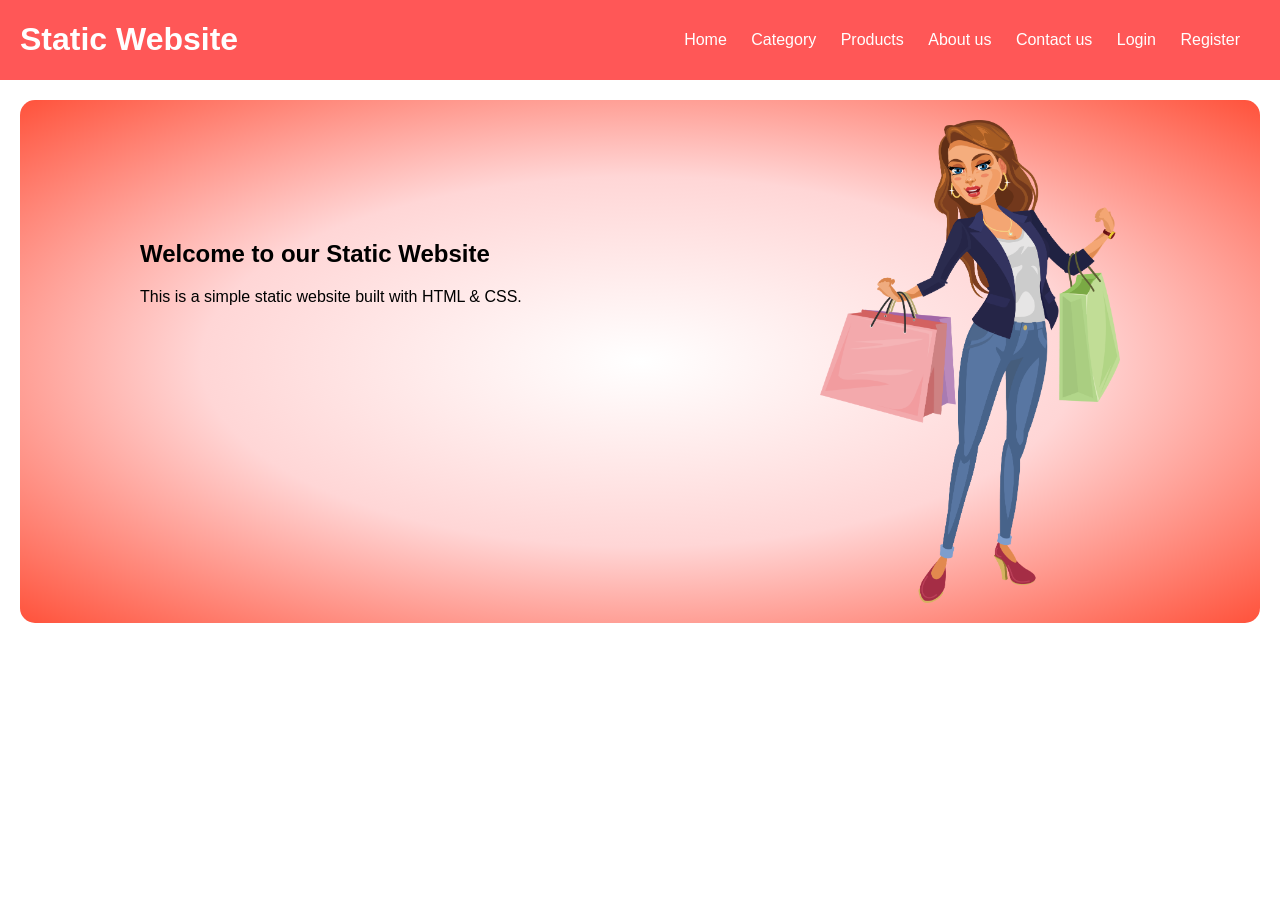
==== Staticwebsite/index.html @ 26dcca8f "Add static webpage" ====
<!DOCTYPE html>
<html lang="en">

<head>
    <meta charset="UTF-8">
    <meta name="viewport" content="width=device-width, initial-scale=1.0">
    <title>Static Website</title>
    <style>
        body {
            font-family: Arial, sans-serif;
            margin: 0;
            padding: 0;
        }

        header {
            display: flex;
            justify-content: space-between;
            background-color: #ff5757;
            color: white;
            padding: 10px 0;
            align-items: center;
            text-align: center;
            padding: 0 20px;
        }

        nav ul {
            list-style-type: none;
            padding: 0;
        }

        nav ul li {
            display: inline;
            margin-right: 20px;
        }

        nav ul li a {
            color: white;
            text-decoration: none;
        }

        main {
            display: flex;
            padding: 20px;
        }
        .slider {
            display: flex;
            background: radial-gradient(#fff, #ffd6d6,#ff523b);
            border-radius: 15px;
            overflow-x: auto;
            overflow: hidden;
            scroll-snap-type: x mandatory;
        }
        .slide-content {
            display: flex;
            flex-shrink: 0;
            width: 100%;
            scroll-snap-align: start;
            padding: 20px;
            box-sizing: border-box;
            animation: slideAnimation 15s infinite;
        }
        .slide-content .left {
            flex: 1;
            margin-top: 80px;
            padding: 20px 20px 20px 100px;
        }
        .slide-content .right {
            flex: 1;
            display: flex;
            justify-content: center;
            align-items: center;
        }
        .slide-content img{
            width: 300px;
        }
        @keyframes slideAnimation {
            0% { transform: translateX(0); }
            33% { transform: translateX(-100%); }
            66% { transform: translateX(-200%); }
            100% { transform: translateX(0); }
        }
    </style>
</head>

<body>
    <header>
        <h1>Static Website</h1>
        <nav>
            <ul>
                <li><a href="index.html">Home</a></li>
                <li><a href="category.html">Category</a></li>
                <li><a href="products.html">Products</a></li>
                <li><a href="about.html">About us</a></li>
                <li><a href="contact.html">Contact us</a></li>
                <li><a href="login.html">Login</a></li>
                <li><a href="register.html">Register</a></li>
            </ul>
        </nav>
    </header>
    <main>
        <section class="slider">
            <div slide="1" class="slide-content">
                <div class="left">
                    <h2>Welcome to our Static Website</h2>
                    <p>This is a simple static website built with HTML & CSS.</p>
                </div>
                <div class="right">
                    <img src="images/pngwing.com.png" alt="Placeholder Image">
                </div>
            </div>
            <div slide="2" class="slide-content">
                <div class="left">
                    <h2>Welcome to our Static Website</h2>
                    <p>This is a simple static website built with HTML & CSS.</p>
                </div>
                <div class="right">
                    <img src="images/pngwing.com.png" alt="Placeholder Image">
                </div>
            </div>
            <div slide="3" class="slide-content">
                <div class="left">
                    <h2>Welcome to our Static Website</h2>
                    <p>This is a simple static website built with HTML & CSS.</p>
                </div>
                <div class="right">
                    <img src="images/pngwing.com.png" alt="Placeholder Image">
                </div>
            </div>
        </section>
    </main>
</body>

</html>
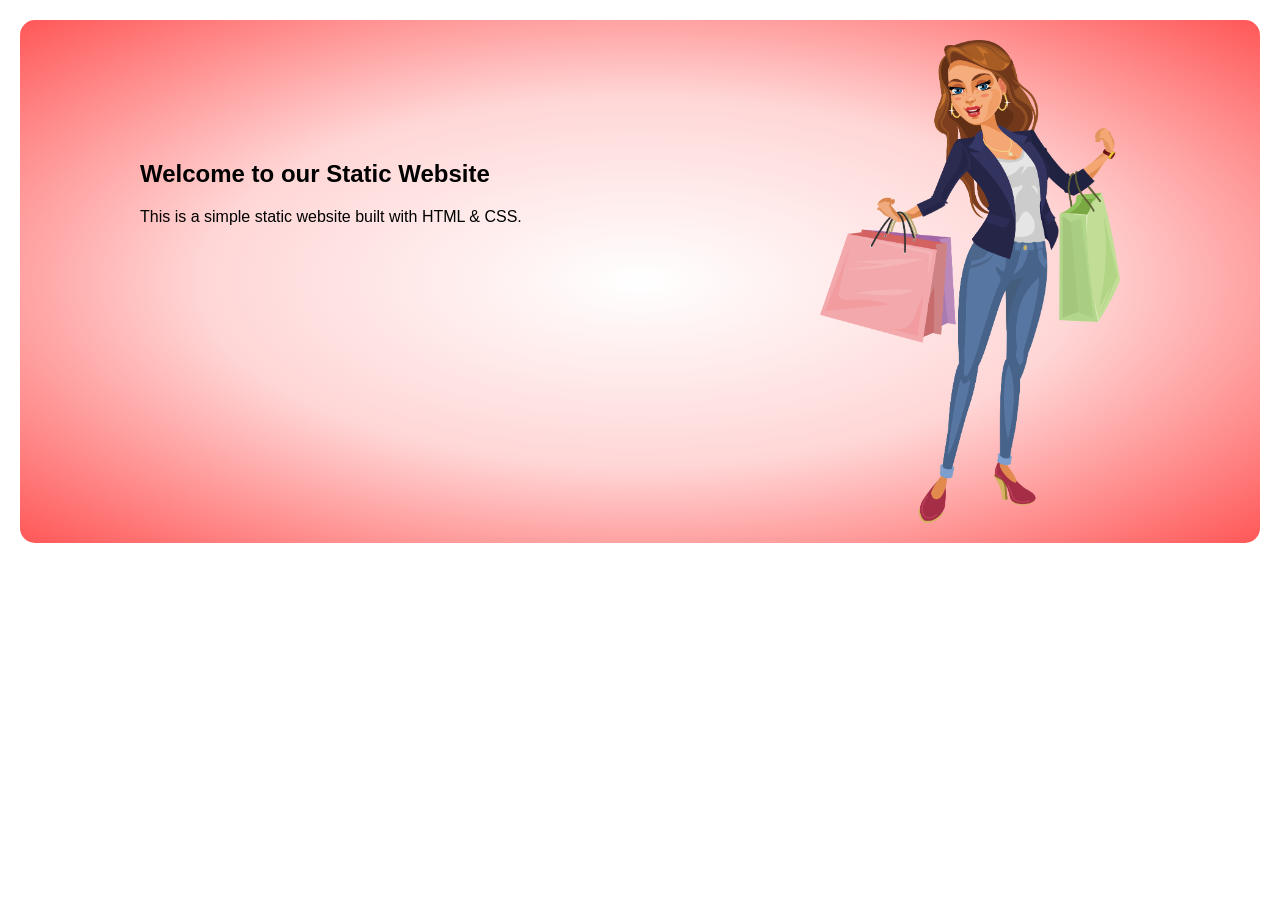
==== commit 0562a614: "Update Staticwebsite" ====
--- a/Staticwebsite/index.html
+++ b/Staticwebsite/index.html
@@ -12,39 +12,13 @@
             padding: 0;
         }
 
-        header {
-            display: flex;
-            justify-content: space-between;
-            background-color: #ff5757;
-            color: white;
-            padding: 10px 0;
-            align-items: center;
-            text-align: center;
-            padding: 0 20px;
-        }
-
-        nav ul {
-            list-style-type: none;
-            padding: 0;
-        }
-
-        nav ul li {
-            display: inline;
-            margin-right: 20px;
-        }
-
-        nav ul li a {
-            color: white;
-            text-decoration: none;
-        }
-
         main {
             display: flex;
             padding: 20px;
         }
         .slider {
             display: flex;
-            background: radial-gradient(#fff, #ffd6d6,#ff523b);
+            background: radial-gradient(#fff, #ffd6d6,#ff5757);
             border-radius: 15px;
             overflow-x: auto;
             overflow: hidden;
@@ -84,18 +58,7 @@
 
 <body>
     <header>
-        <h1>Static Website</h1>
-        <nav>
-            <ul>
-                <li><a href="index.html">Home</a></li>
-                <li><a href="category.html">Category</a></li>
-                <li><a href="products.html">Products</a></li>
-                <li><a href="about.html">About us</a></li>
-                <li><a href="contact.html">Contact us</a></li>
-                <li><a href="login.html">Login</a></li>
-                <li><a href="register.html">Register</a></li>
-            </ul>
-        </nav>
+        <link rel="import" href="header.html">
     </header>
     <main>
         <section class="slider">
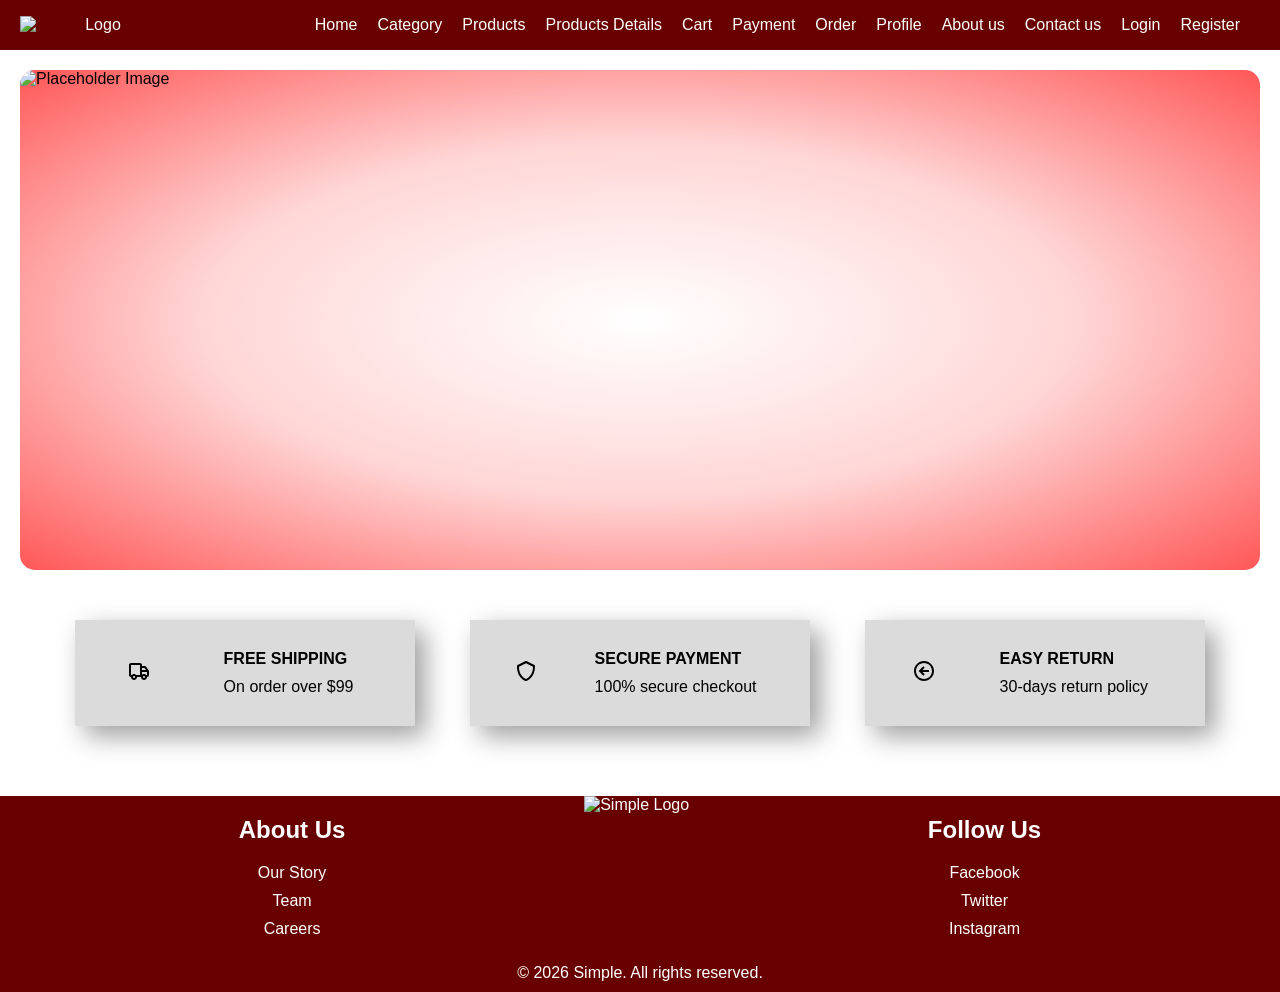
==== commit a42c33d3: "Update Staticwebsite" ====
--- a/Staticwebsite/index.html
+++ b/Staticwebsite/index.html
@@ -5,92 +5,75 @@
     <meta charset="UTF-8">
     <meta name="viewport" content="width=device-width, initial-scale=1.0">
     <title>Static Website</title>
-    <style>
-        body {
-            font-family: Arial, sans-serif;
-            margin: 0;
-            padding: 0;
-        }
-
-        main {
-            display: flex;
-            padding: 20px;
-        }
-        .slider {
-            display: flex;
-            background: radial-gradient(#fff, #ffd6d6,#ff5757);
-            border-radius: 15px;
-            overflow-x: auto;
-            overflow: hidden;
-            scroll-snap-type: x mandatory;
-        }
-        .slide-content {
-            display: flex;
-            flex-shrink: 0;
-            width: 100%;
-            scroll-snap-align: start;
-            padding: 20px;
-            box-sizing: border-box;
-            animation: slideAnimation 15s infinite;
-        }
-        .slide-content .left {
-            flex: 1;
-            margin-top: 80px;
-            padding: 20px 20px 20px 100px;
-        }
-        .slide-content .right {
-            flex: 1;
-            display: flex;
-            justify-content: center;
-            align-items: center;
-        }
-        .slide-content img{
-            width: 300px;
-        }
-        @keyframes slideAnimation {
-            0% { transform: translateX(0); }
-            33% { transform: translateX(-100%); }
-            66% { transform: translateX(-200%); }
-            100% { transform: translateX(0); }
-        }
-    </style>
+    <script src="https://ajax.googleapis.com/ajax/libs/jquery/3.7.1/jquery.min.js"></script>
+    <script>
+        $(function () {
+            $("#header").load("header.html");
+            $("#footer").load("footer.html");
+        });
+    </script>
+    <link rel="stylesheet" href="style.css">
+    <link href="https://fonts.googleapis.com/css2?familt=Poppins:wght@300;400;500;600;700&display=swap"
+        rel="stylesheet">
+    <link rel="stylesheet" href="https://stackpath.bootstrapcdn.com/font-awesome/4.7.0/css/font-awesome.min.css">
 </head>
 
 <body>
-    <header>
-        <link rel="import" href="header.html">
-    </header>
+    <div id="header"> </div>
+
+
     <main>
         <section class="slider">
             <div slide="1" class="slide-content">
-                <div class="left">
-                    <h2>Welcome to our Static Website</h2>
-                    <p>This is a simple static website built with HTML & CSS.</p>
-                </div>
-                <div class="right">
-                    <img src="images/pngwing.com.png" alt="Placeholder Image">
+                <img src="images/slide1.jpg" alt="Placeholder Image">
+            </div>
+            <div slide="2" class="slide-content">
+                <img src="images/slide2.jpg" alt="Placeholder Image">
+            </div>
+            <div slide="3" class="slide-content">
+                <img src="images/slide3.jpg" alt="Placeholder Image">
+            </div>
+        </section>
+        <section class="features">
+            <div class="shipping">
+                <div class="icon"><svg xmlns="http://www.w3.org/2000/svg" width="24" height="24" fill="currentColor" viewBox="0 0 24 24">
+                        <path
+                            d="M19.1 7.8c-.38-.5-.97-.8-1.6-.8H15V6c0-1.1-.9-2-2-2H4c-1.1 0-2 .9-2 2v10c0 1.1.9 2 2 2 0 1.65 1.35 3 3 3s3-1.35 3-3h4c0 1.65 1.35 3 3 3s3-1.35 3-3c1.1 0 2-.9 2-2v-3.67c0-.43-.14-.86-.4-1.2zM17.5 9l1.5 2h-4V9zM7 19a1.003 1.003 0 0 1-.87-1.5c.37-.63 1.36-.63 1.73 0 .09.15.13.32.13.49 0 .55-.45 1-1 1Zm2.23-3s-.05-.05-.08-.07c-.06-.06-.12-.11-.17-.16-.12-.11-.25-.21-.38-.29a3 3 0 0 0-.67-.32c-.07-.02-.14-.05-.21-.07Q7.375 15 7 15c-.375 0-.49.04-.72.09-.07.02-.14.05-.21.07-.16.05-.31.11-.45.19-.07.04-.15.08-.22.13-.13.09-.26.18-.38.29-.06.05-.12.1-.18.16-.02.03-.05.04-.08.07h-.77V6h9v10H9.22ZM17 19a1.003 1.003 0 0 1-.87-1.5c.37-.63 1.36-.63 1.73 0 .09.15.13.32.13.49 0 .55-.45 1-1 1Zm3-3h-.77s-.05-.05-.08-.07c-.06-.06-.12-.11-.17-.16-.12-.11-.25-.21-.38-.29a3 3 0 0 0-.67-.32c-.07-.02-.14-.05-.21-.07Q17.375 15 17 15c-.375 0-.47.04-.7.09-.06.01-.12.03-.18.05-.18.06-.36.13-.52.22l-.12.06c-.17.1-.33.21-.48.35v-2.76h5v3Z">
+                        </path>
+                    </svg></div>
+                <div class="feature-content">
+                    <h4>FREE SHIPPING</h4>
+                    <p>On order over $99</p>
                 </div>
             </div>
-            <div slide="2" class="slide-content">
-                <div class="left">
-                    <h2>Welcome to our Static Website</h2>
-                    <p>This is a simple static website built with HTML & CSS.</p>
-                </div>
-                <div class="right">
-                    <img src="images/pngwing.com.png" alt="Placeholder Image">
+            <div class="secure">
+                <div class="icon"><svg xmlns="http://www.w3.org/2000/svg" width="24" height="24" fill="currentColor" viewBox="0 0 24 24">
+                        <path
+                            d="m20.42 6.11-7.97-4c-.28-.14-.62-.14-.9 0l-7.97 4c-.31.15-.51.45-.55.79-.01.11-.96 10.77 8.55 15.01a.98.98 0 0 0 .82 0c9.51-4.25 8.57-14.9 8.55-15.01a.98.98 0 0 0-.55-.79ZM12 19.9C5.26 16.63 4.94 9.64 5 7.64l7-3.51 7 3.51c.04 1.99-.33 9.02-7 12.27Z">
+                        </path>
+                    </svg></div>
+                <div class="feature-content">
+                    <h4>SECURE PAYMENT</h4>
+                    <p>100% secure checkout</p>
                 </div>
             </div>
-            <div slide="3" class="slide-content">
-                <div class="left">
-                    <h2>Welcome to our Static Website</h2>
-                    <p>This is a simple static website built with HTML & CSS.</p>
-                </div>
-                <div class="right">
-                    <img src="images/pngwing.com.png" alt="Placeholder Image">
+            <div class="proreturn">
+                <div class="icon"><svg xmlns="http://www.w3.org/2000/svg" width="24" height="24" fill="currentColor" mviewBox="0 0 24 24">
+                        <path
+                            d="M12 2C6.49 2 2 6.49 2 12s4.49 10 10 10 10-4.49 10-10S17.51 2 12 2m0 18c-4.41 0-8-3.59-8-8s3.59-8 8-8 8 3.59 8 8-3.59 8-8 8">
+                        </path>
+                        <path d="m12.71 8.71-1.42-1.42L6.59 12l4.7 4.71 1.42-1.42-2.3-2.29H17v-2h-6.59z"></path>
+                    </svg></div>
+                <div class="feature-content">
+                    <h4>EASY RETURN</h4>
+                    <p>30-days return policy</p>
                 </div>
             </div>
         </section>
     </main>
+
+
+    <div id="footer"></div>
 </body>
 
 </html>
--- a/Staticwebsite/style.css
+++ b/Staticwebsite/style.css
@@ -0,0 +1,74 @@
+body {
+    font-family: Arial, sans-serif;
+    margin: 0;
+    padding: 0;
+}
+
+main {
+    padding: 20px;
+}
+
+.slider {
+    position: relative;
+    display: flex;
+    background: radial-gradient(#fff, #ffd6d6, #ff5757);
+    border-radius: 15px;
+    overflow: hidden;
+    width: 100%;
+    height: 500px;
+    scroll-snap-type: x mandatory;
+}
+
+.slide-content {
+    display: flex;
+    flex-shrink: 0;
+    align-items: center;
+    justify-content: center;
+    scroll-snap-align: start;
+    box-sizing: border-box;
+    animation: slideAnimation 15s infinite;
+}
+
+.slide-content img {
+    width: 1325PX;
+    height: 100%;
+}
+
+@keyframes slideAnimation {
+    0% {
+        transform: translateX(0);
+    }
+
+    33% {
+        transform: translateX(-100%);
+    }
+
+    66% {
+        transform: translateX(-200%);
+    }
+
+    100% {
+        transform: translateX(0);
+    }
+}
+
+.features{
+    display:flex;
+    justify-content: space-evenly;
+    align-items: center;
+    margin:50px 0;
+}
+
+.shipping, .secure, .proreturn{
+    display: flex;
+    justify-content: space-around;
+    background-color: rgb(219, 219, 219);
+    box-shadow: 10px 10px 25px rgb(158, 158, 158);
+    width:300px;
+    align-items: center;
+    padding: 20px;
+}
+
+.feature-content h4, .feature-content p{
+    margin: 10px;
+}
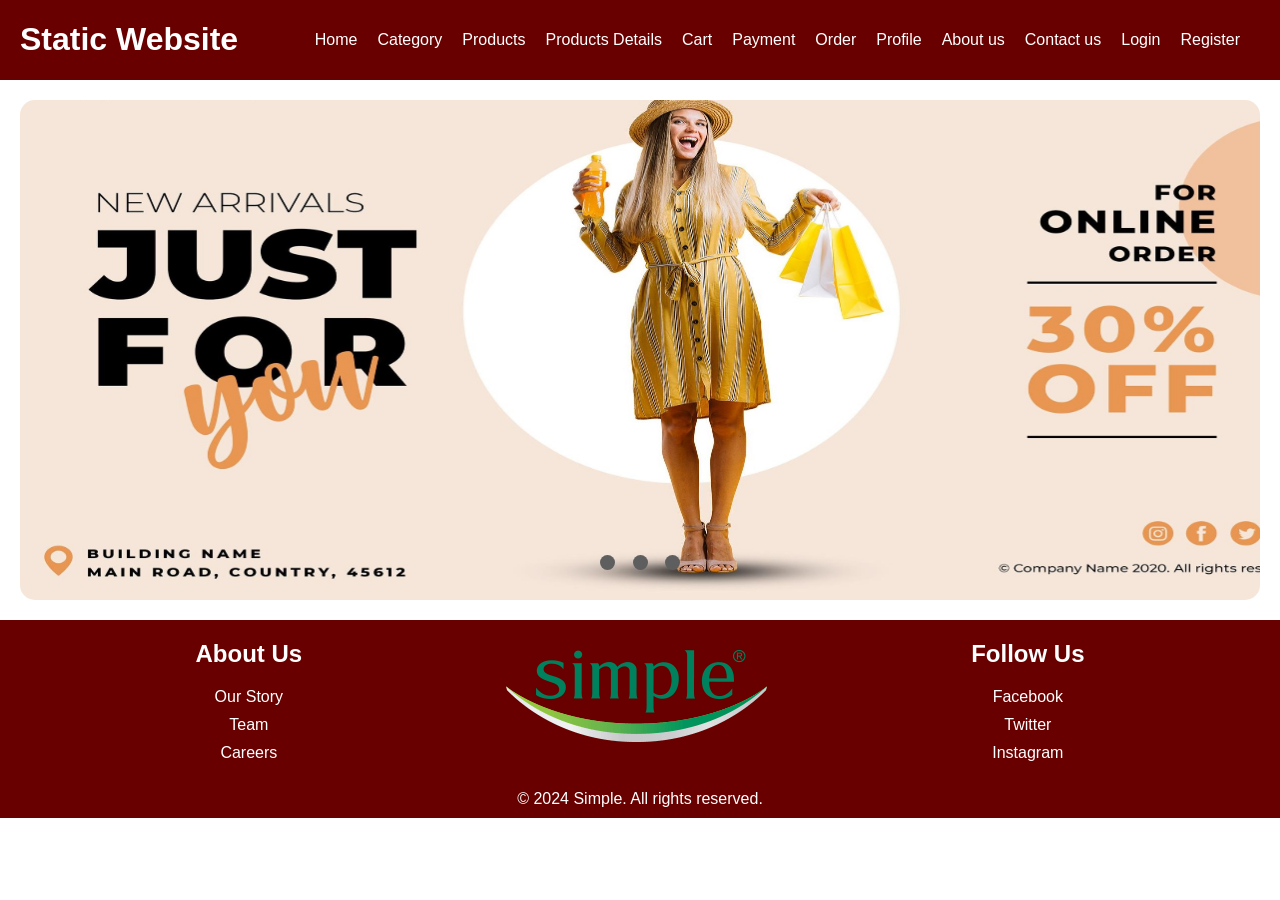
==== commit ab86e3ea: "Add Header Footer" ====
--- a/Staticwebsite/index.html
+++ b/Staticwebsite/index.html
@@ -13,9 +13,6 @@
         });
     </script>
     <link rel="stylesheet" href="style.css">
-    <link href="https://fonts.googleapis.com/css2?familt=Poppins:wght@300;400;500;600;700&display=swap"
-        rel="stylesheet">
-    <link rel="stylesheet" href="https://stackpath.bootstrapcdn.com/font-awesome/4.7.0/css/font-awesome.min.css">
 </head>
 
 <body>
@@ -24,50 +21,21 @@
 
     <main>
         <section class="slider">
-            <div slide="1" class="slide-content">
-                <img src="images/slide1.jpg" alt="Placeholder Image">
-            </div>
-            <div slide="2" class="slide-content">
-                <img src="images/slide2.jpg" alt="Placeholder Image">
-            </div>
-            <div slide="3" class="slide-content">
-                <img src="images/slide3.jpg" alt="Placeholder Image">
-            </div>
-        </section>
-        <section class="features">
-            <div class="shipping">
-                <div class="icon"><svg xmlns="http://www.w3.org/2000/svg" width="24" height="24" fill="currentColor" viewBox="0 0 24 24">
-                        <path
-                            d="M19.1 7.8c-.38-.5-.97-.8-1.6-.8H15V6c0-1.1-.9-2-2-2H4c-1.1 0-2 .9-2 2v10c0 1.1.9 2 2 2 0 1.65 1.35 3 3 3s3-1.35 3-3h4c0 1.65 1.35 3 3 3s3-1.35 3-3c1.1 0 2-.9 2-2v-3.67c0-.43-.14-.86-.4-1.2zM17.5 9l1.5 2h-4V9zM7 19a1.003 1.003 0 0 1-.87-1.5c.37-.63 1.36-.63 1.73 0 .09.15.13.32.13.49 0 .55-.45 1-1 1Zm2.23-3s-.05-.05-.08-.07c-.06-.06-.12-.11-.17-.16-.12-.11-.25-.21-.38-.29a3 3 0 0 0-.67-.32c-.07-.02-.14-.05-.21-.07Q7.375 15 7 15c-.375 0-.49.04-.72.09-.07.02-.14.05-.21.07-.16.05-.31.11-.45.19-.07.04-.15.08-.22.13-.13.09-.26.18-.38.29-.06.05-.12.1-.18.16-.02.03-.05.04-.08.07h-.77V6h9v10H9.22ZM17 19a1.003 1.003 0 0 1-.87-1.5c.37-.63 1.36-.63 1.73 0 .09.15.13.32.13.49 0 .55-.45 1-1 1Zm3-3h-.77s-.05-.05-.08-.07c-.06-.06-.12-.11-.17-.16-.12-.11-.25-.21-.38-.29a3 3 0 0 0-.67-.32c-.07-.02-.14-.05-.21-.07Q17.375 15 17 15c-.375 0-.47.04-.7.09-.06.01-.12.03-.18.05-.18.06-.36.13-.52.22l-.12.06c-.17.1-.33.21-.48.35v-2.76h5v3Z">
-                        </path>
-                    </svg></div>
-                <div class="feature-content">
-                    <h4>FREE SHIPPING</h4>
-                    <p>On order over $99</p>
+            <div class="slide">
+                <div slide="1" class="slide-content">
+                    <img src="images/slide1.jpg" alt="Placeholder Image">
+                </div>
+                <div slide="2" class="slide-content">
+                    <img src="images/slide2.jpg" alt="Placeholder Image">
+                </div>
+                <div slide="3" class="slide-content">
+                    <img src="images/slide3.jpg" alt="Placeholder Image">
                 </div>
             </div>
-            <div class="secure">
-                <div class="icon"><svg xmlns="http://www.w3.org/2000/svg" width="24" height="24" fill="currentColor" viewBox="0 0 24 24">
-                        <path
-                            d="m20.42 6.11-7.97-4c-.28-.14-.62-.14-.9 0l-7.97 4c-.31.15-.51.45-.55.79-.01.11-.96 10.77 8.55 15.01a.98.98 0 0 0 .82 0c9.51-4.25 8.57-14.9 8.55-15.01a.98.98 0 0 0-.55-.79ZM12 19.9C5.26 16.63 4.94 9.64 5 7.64l7-3.51 7 3.51c.04 1.99-.33 9.02-7 12.27Z">
-                        </path>
-                    </svg></div>
-                <div class="feature-content">
-                    <h4>SECURE PAYMENT</h4>
-                    <p>100% secure checkout</p>
-                </div>
-            </div>
-            <div class="proreturn">
-                <div class="icon"><svg xmlns="http://www.w3.org/2000/svg" width="24" height="24" fill="currentColor" mviewBox="0 0 24 24">
-                        <path
-                            d="M12 2C6.49 2 2 6.49 2 12s4.49 10 10 10 10-4.49 10-10S17.51 2 12 2m0 18c-4.41 0-8-3.59-8-8s3.59-8 8-8 8 3.59 8 8-3.59 8-8 8">
-                        </path>
-                        <path d="m12.71 8.71-1.42-1.42L6.59 12l4.7 4.71 1.42-1.42-2.3-2.29H17v-2h-6.59z"></path>
-                    </svg></div>
-                <div class="feature-content">
-                    <h4>EASY RETURN</h4>
-                    <p>30-days return policy</p>
-                </div>
+            <div class="navigation">
+                <div class="dot"></div>
+                <div class="dot"></div>
+                <div class="dot"></div>
             </div>
         </section>
     </main>
--- a/Staticwebsite/style.css
+++ b/Staticwebsite/style.css
@@ -5,6 +5,7 @@
 }
 
 main {
+    display: flex;
     padding: 20px;
 }
 
@@ -19,7 +20,13 @@
     scroll-snap-type: x mandatory;
 }
 
-.slide-content {
+.slide {
+    display: flex;
+    width: 300%;
+    height: 100%;
+}
+
+.slide .slide-content {
     display: flex;
     flex-shrink: 0;
     align-items: center;
@@ -29,9 +36,27 @@
     animation: slideAnimation 15s infinite;
 }
 
-.slide-content img {
+.slide .slide-content img {
     width: 1325PX;
     height: 100%;
+}
+
+.navigation {
+    display: flex;
+    justify-content: space-between;
+    position: absolute;
+    bottom: 30px;
+    left: 50%;
+    transform: translateX(-50%);
+    width: 80px;
+}
+
+.dot {
+    width: 15px;
+    height: 15px;
+    background-color: rgb(94, 94, 94);
+    border-radius: 50%;
+    animation: dotAnimation 15s infinite;
 }
 
 @keyframes slideAnimation {
@@ -50,25 +75,4 @@
     100% {
         transform: translateX(0);
     }
-}
-
-.features{
-    display:flex;
-    justify-content: space-evenly;
-    align-items: center;
-    margin:50px 0;
-}
-
-.shipping, .secure, .proreturn{
-    display: flex;
-    justify-content: space-around;
-    background-color: rgb(219, 219, 219);
-    box-shadow: 10px 10px 25px rgb(158, 158, 158);
-    width:300px;
-    align-items: center;
-    padding: 20px;
-}
-
-.feature-content h4, .feature-content p{
-    margin: 10px;
 }
